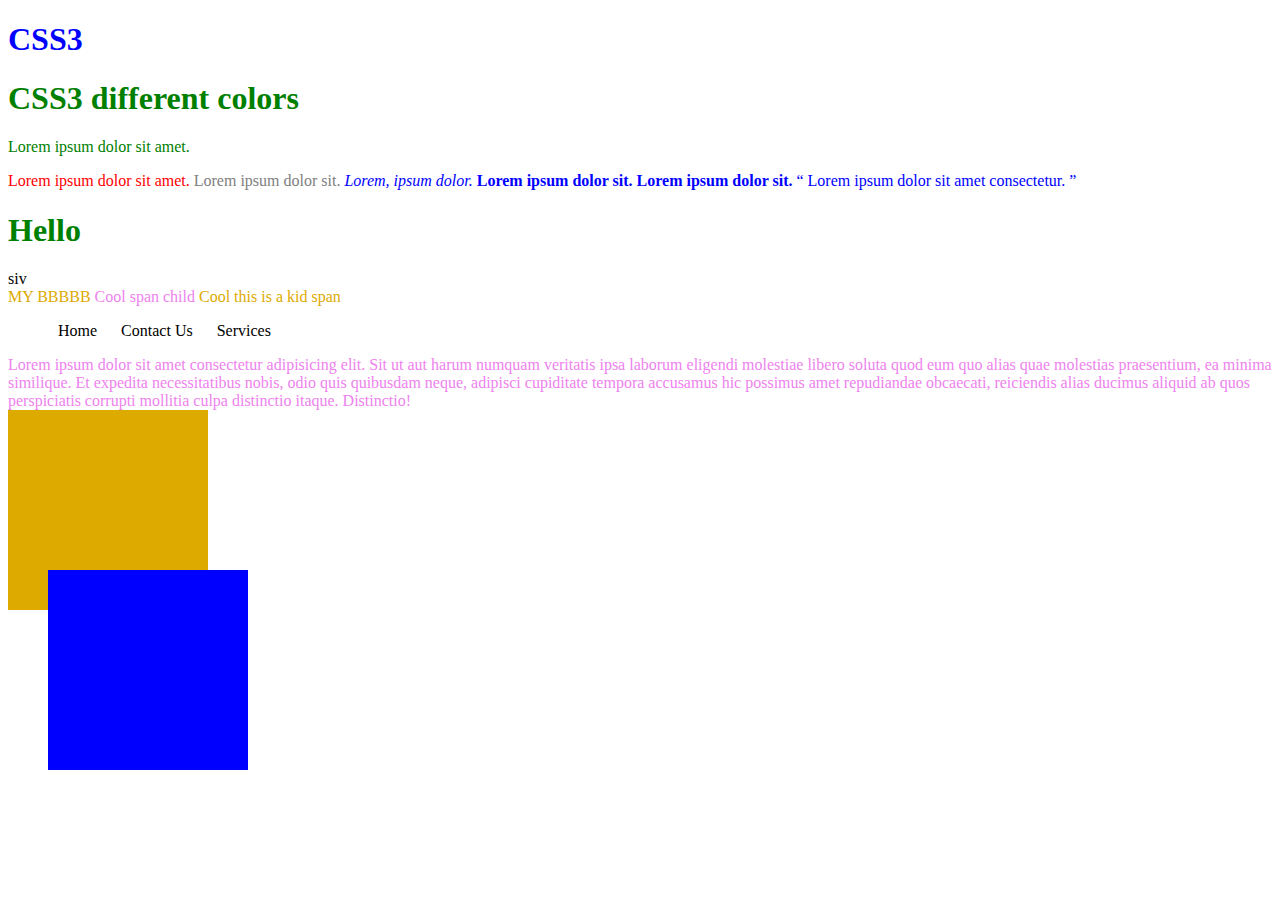
==== css/index.html @ 41400c11 "first commit ever by Niyaz" ====
<!DOCTYPE html>
<html lang="en">
  <head>
    <meta charset="UTF-8" />
    <meta http-equiv="X-UA-Compatible" content="IE=edge" />
    <meta name="viewport" content="width=device-width, initial-scale=1.0" />
    <title>CSS 3</title>
    <link rel="stylesheet" href="style.css" />

    <!-- internal Styling -->
    <!-- comment in HTML -->
    <style>
      .diff {
        color: green;
      }
      h1 {
        color: blue;
      }
    </style>
  </head>
  <body>
    <h1>CSS3</h1>
    <!-- inline Styling -->
    <h1 class="diff" style="">CSS3 different colors</h1>

    <p id="good">Lorem ipsum dolor sit amet.</p>

    <span class="myspan"> Lorem ipsum dolor sit amet. </span>
    <span id="myspan"> Lorem ipsum dolor sit. </span>

    <em> Lorem, ipsum dolor. </em>
    <b> Lorem ipsum dolor sit. </b>
    <strong> Lorem ipsum dolor sit. </strong>
    <q> Lorem ipsum dolor sit amet consectetur. </q>

    <section>
      <article>
        <h1 class="">Hello</h1>
        <section>
          <section>
            <section>
              <div>
                siv
                <div class="myb">
                  <span>
                    MY BBBBB

                    <span> Cool span child </span>
                  </span>
                  <span> Cool this is a kid span </span>
                </div>
              </div>
            </section>
          </section>
        </section>
      </article>
    </section>
    <ul>
      <li>Home</li>
      <li>Contact Us</li>
      <li>Services</li>
    </ul>

    <div>
      <span>
        Lorem ipsum dolor sit amet consectetur adipisicing elit. Sit ut aut
        harum numquam veritatis ipsa laborum eligendi molestiae libero soluta
        quod eum quo alias quae molestias praesentium, ea minima similique. Et
        expedita necessitatibus nobis, odio quis quibusdam neque, adipisci
        cupiditate tempora accusamus hic possimus amet repudiandae obcaecati,
        reiciendis alias ducimus aliquid ab quos perspiciatis corrupti mollitia
        culpa distinctio itaque. Distinctio!
      </span>
      <img
        src="https://source.unsplash.com/random"
        alt=""
        style="width: 200px"
      />
    </div>
    <div class="div1"></div>
    <div class="div2"></div>
  </body>
</html>
---- css/style.css ----
/* External Styling */

/* Syntax */
selector {
  property: value;
}

/* Comment */

/* Colors */

/* Colors by names */
h1 {
  color: red;
}

/* color name hex */
h1 {
  /* #000000 #rrggbb */
  color: #da0a0a00;
  /* We can also use hex value in 3 digits */
  color: #da0;
}

/* color name by rgb */
h1 {
  /* values go from 0-255 */
  color: rgb(0, 0, 255);
}
/* color name by hsl */
h1 {
  /* values go from 0-360, 0-100, 0-100 */
  color: hsl(0, 100%, 50%);
}

/* color name by rgba() */
h1 {
  /* values go from 0-255 */
  color: rgba(0, 0, 255, 1);
}
/* color name by hsla() */
h1 {
  /* values go from 0-360, 0-100, 0-100, 0-1 */
  color: hsla(0, 100%, 50%, 0.7);
}

/* ID selector */
#good {
  color: green;
}
/* class selectr */
.diff {
  /* property: value; */
}
/* element.class */
span.myspan {
  color: red;
}

/* element / Tag selector */
span {
  color: violet;
}
/* element#id */
span#myspan {
  color: grey;
}

/* multiple selectors */
em,
strong,
b,
q {
  color: blue;
}

/* child selector */
section article h1 {
  color: green;
}

.myb {
  /* font-size: 100px; */
}

.myb span {
}

/* universal selector */
* {
}

/* Child selector */
div.myb > span {
  color: #da0;
}

/* Attribute Selector */
a[href] {
  /* color: #da0; */
}
/* pseudo selector */

/* List styling */
ul li {
  /* list-style-type: none; */
  /* display */

  display: inline;
  /* display: none; */
  /* spacing */
  padding: 10px;
  list-style-position: outside;
  /* list-style-image: url("../poster.jpg"); */
  /* .gif */
}

.div1 {
  width: 200px;
  height: 200px;
  background-color: #da0;
  z-index: 3;
  position: relative;
}
.div2 {
  width: 200px;
  height: 200px;
  background-color: blue;
  margin-top: -40px;
  margin-left: 40px;
  position: relative;
  z-index: 4;
}
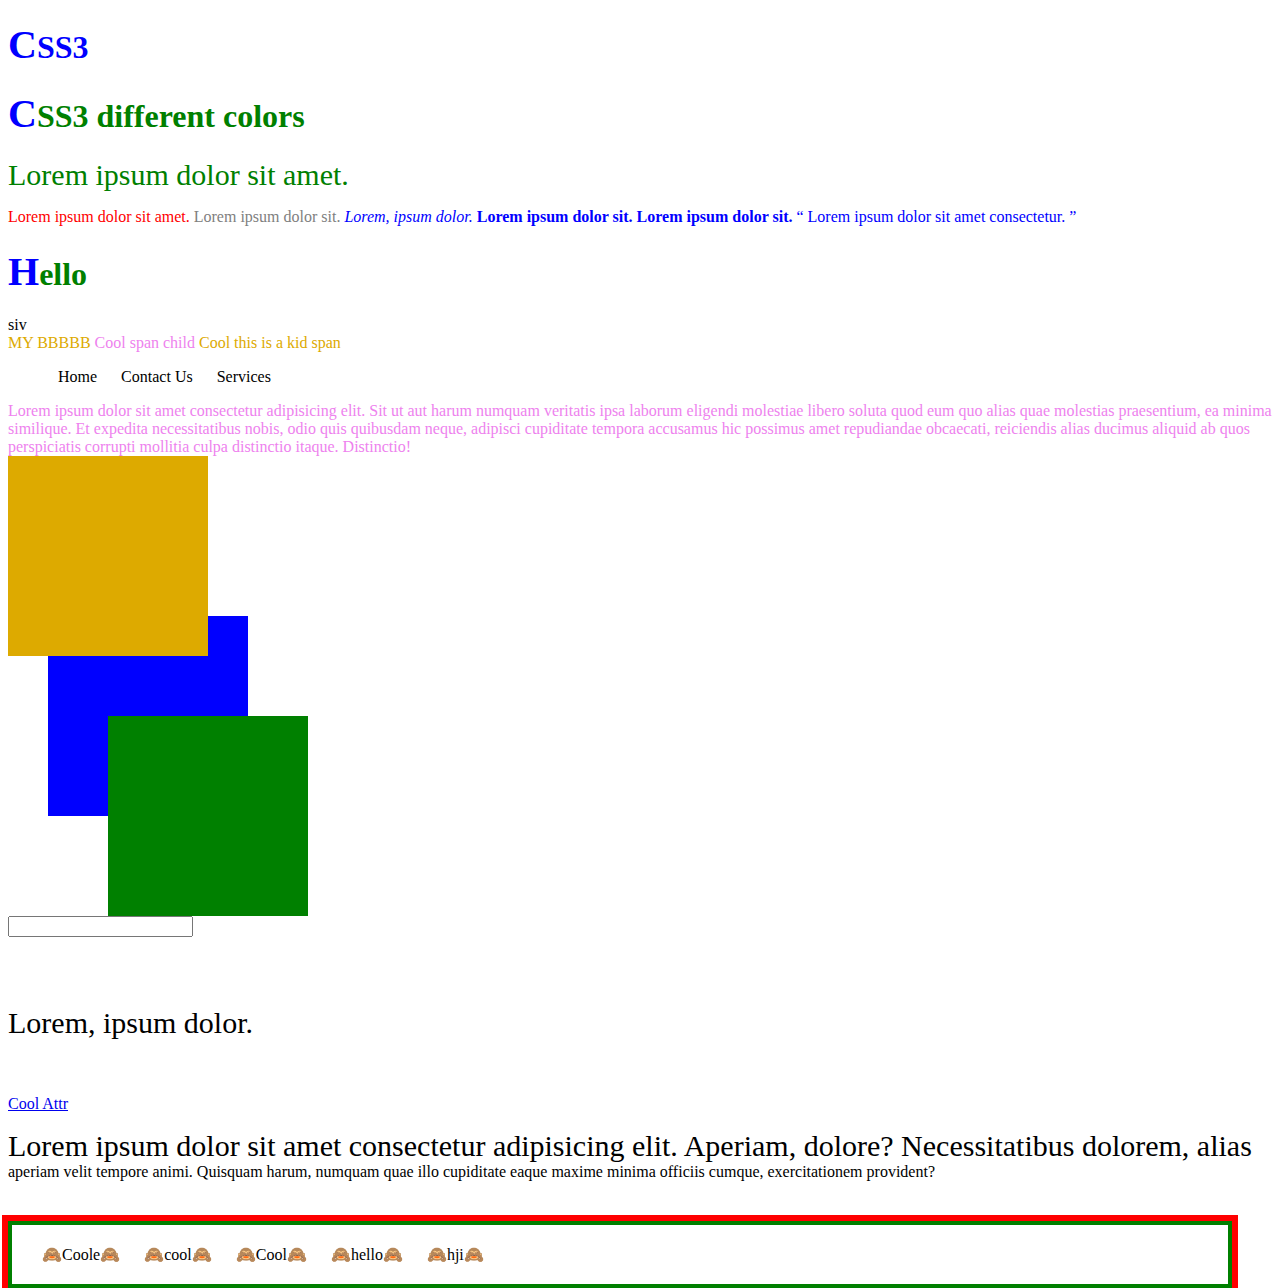
==== commit 9224605b: "Niyaz second commit" ====
--- a/css/index.html
+++ b/css/index.html
@@ -79,5 +79,27 @@
     </div>
     <div class="div1"></div>
     <div class="div2"></div>
+    <div class="div3"></div>
+    <input type="text" class="myfocus" />
+
+    <div>
+      <p class="only">Lorem, ipsum dolor.</p>
+    </div>
+    <a href="#"> Cool Attr </a>
+
+    <p class="moreline">
+      Lorem ipsum dolor sit amet consectetur adipisicing elit. Aperiam, dolore?
+      Necessitatibus dolorem, alias aperiam velit tempore animi. Quisquam harum,
+      numquam quae illo cupiditate eaque maxime minima officiis cumque,
+      exercitationem provident?
+    </p>
+
+    <ul class="cool-list">
+      <li>Coole</li>
+      <li>cool</li>
+      <li>Cool</li>
+      <li>hello</li>
+      <li>hji</li>
+    </ul>
   </body>
 </html>
--- a/css/style.css
+++ b/css/style.css
@@ -129,5 +129,68 @@
   margin-top: -40px;
   margin-left: 40px;
   position: relative;
+  z-index: 1;
+  transition: all 5s ease-in-out;
+}
+.div3 {
+  width: 200px;
+  height: 200px;
+  background-color: green;
+  margin-top: -100px;
+  margin-left: 100px;
+  position: relative;
+  z-index: 1;
+}
+
+/* Pseudo Class */
+.div2:hover {
   z-index: 4;
+  background-color: salmon;
 }
+
+/* focus */
+input:focus {
+  outline: none;
+  border: 4px solid green;
+}
+
+.only:only-child {
+  font-size: 50px;
+}
+
+/* Pseudo Element */
+h1::first-letter {
+  color: blue;
+  font-size: 40px;
+}
+p::first-line {
+  font-size: 30px;
+}
+.cool-list li::before {
+  content: "🙈";
+}
+
+.cool-list li::after {
+  content: "🙈";
+}
+.cool-list {
+  position: relative;
+  top: 20px;
+  right: 20px;
+  padding: 20px;
+  margin: 20px;
+  border: 4px solid green;
+  outline: 6px solid red;
+}
+
+.class {
+  display: flex;
+  /* prefix */
+  -moz-animation: mymove 1s ease infinite;
+
+  /* -o-animation: ;
+  -webkit-animation: ;
+  -ms-flex: ;
+  /* safari support */
+  /* -webkit-flex: ; */
+}
